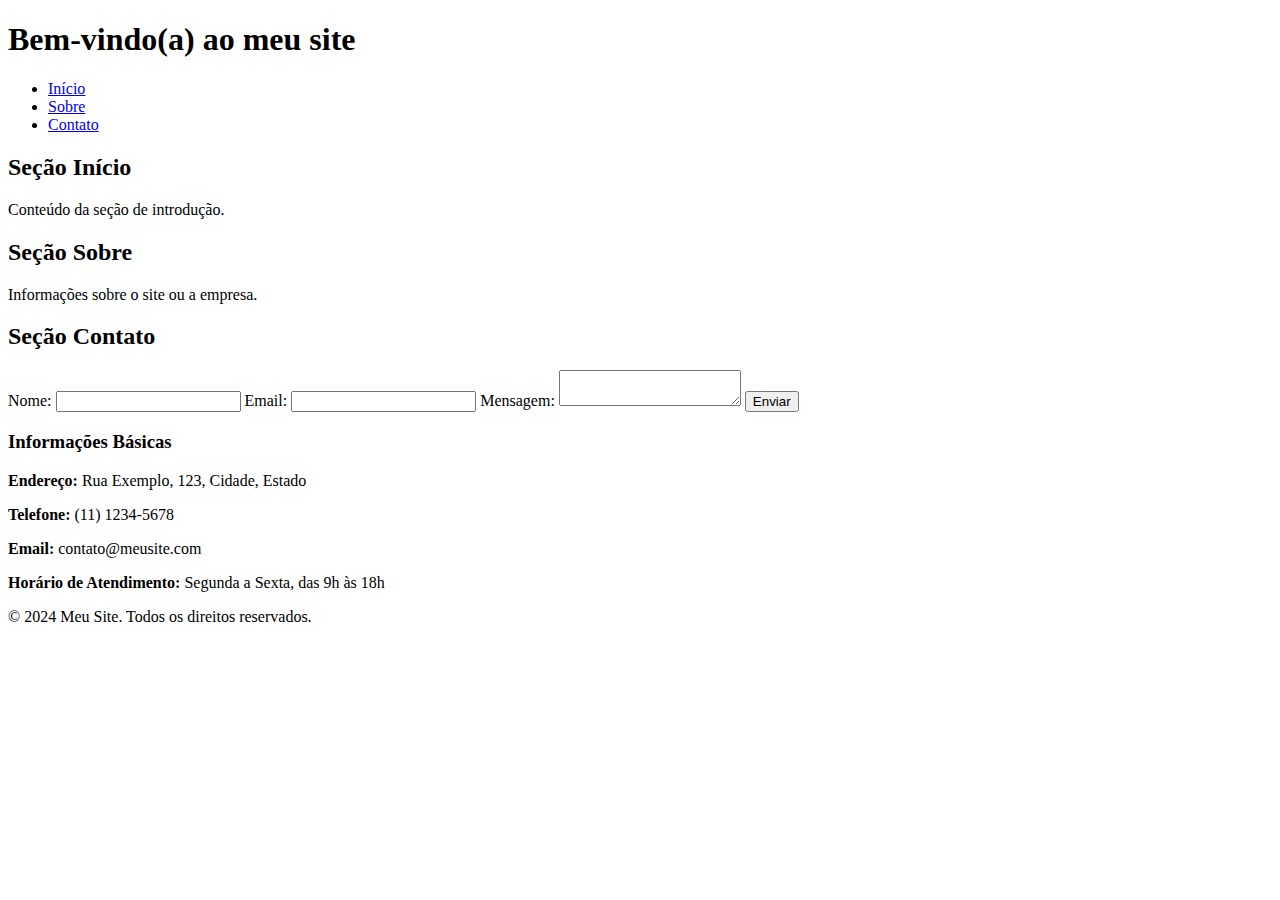
==== index.html @ 5ea0afc4 "feature subpasta errada" ====
<!DOCTYPE html>
<html lang="pt-BR">
<head>
    <meta charset="UTF-8">
    <meta name="viewport" content="width=device-width, initial-scale=1.0">
    <meta http-equiv="X-UA-Compatible" content="ie=edge">
    <title>Exercício 1 do desafio do front-end</title>
    
</head>
<body>
    <header>
        <h1>Bem-vindo(a) ao meu site</h1>
        <nav>
            <ul>
                <li><a href="#home">Início</a></li>
                <li><a href="#sobre">Sobre</a></li>
                <li><a href="#contato">Contato</a></li>
            </ul>
        </nav>
    </header>

    <main>
        <section id="home">
            <h2>Seção Início</h2>
            <p>Conteúdo da seção de introdução.</p>
        </section>
        
        <section id="sobre">
            <h2>Seção Sobre</h2>
            <p>Informações sobre o site ou a empresa.</p>
        </section>

        <section id="contato">
            <h2>Seção Contato</h2>
            <form action="#" method="post">
                <label for="nome">Nome:</label>
                <input type="text" id="nome" name="nome" required>
                
                <label for="email">Email:</label>
                <input type="email" id="email" name="email" required>
                
                <label for="mensagem">Mensagem:</label>
                <textarea id="mensagem" name="mensagem" required></textarea>
                
                <button type="submit">Enviar</button>
            </form>
        </section>
    </main>

    <main>
        <section>
            <aside>
                <h3>Informações Básicas</h3>
                <p><strong>Endereço:</strong> Rua Exemplo, 123, Cidade, Estado</p>
                <p><strong>Telefone:</strong> (11) 1234-5678</p>
                <p><strong>Email:</strong> contato@meusite.com</p>
                <p><strong>Horário de Atendimento:</strong> Segunda a Sexta, das 9h às 18h</p>
            </aside>
        </section>
    </main>
    <footer>
        <p>&copy; 2024 Meu Site. Todos os direitos reservados.</p>
    </footer>

</body>
</html>
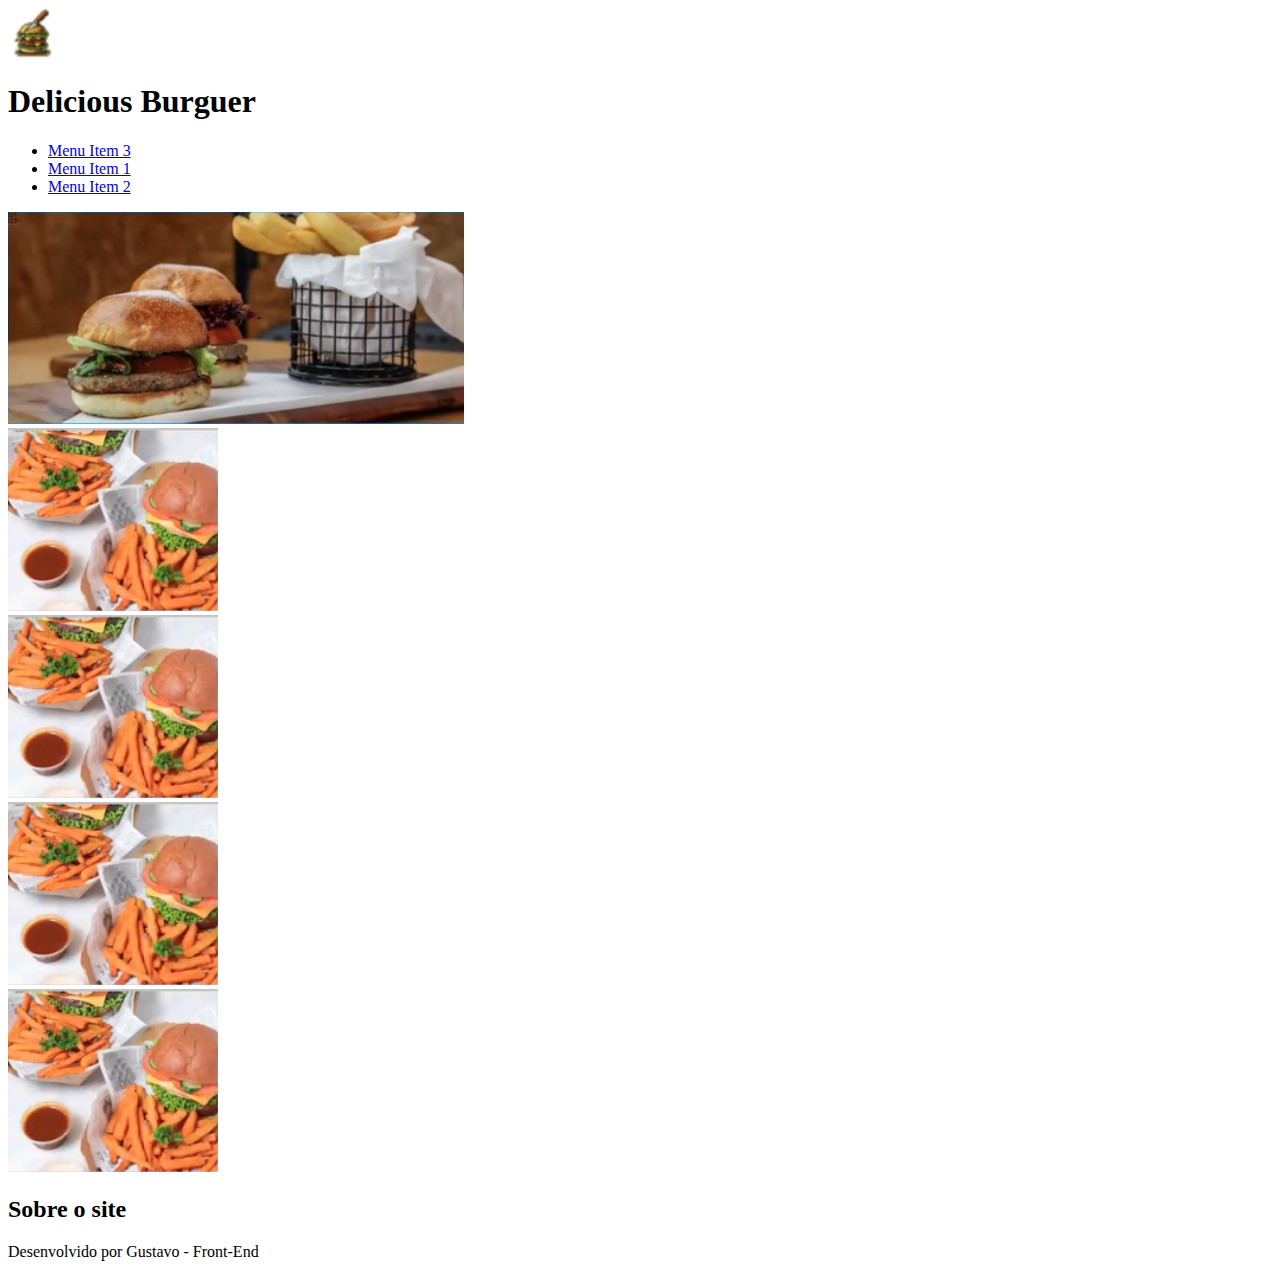
==== commit 56afa123: "feature: aula 04 logo" ====
--- a/index.html
+++ b/index.html
@@ -3,63 +3,55 @@
 <head>
     <meta charset="UTF-8">
     <meta name="viewport" content="width=device-width, initial-scale=1.0">
-    <meta http-equiv="X-UA-Compatible" content="ie=edge">
-    <title>Exercício 1 do desafio do front-end</title>
-    
+    <link rel="icon" href="logo.webp" type="image/png">
+    <title>Wireframe do Site</title>
 </head>
 <body>
+    <!-- Cabeçalho com logo e menu -->
     <header>
-        <h1>Bem-vindo(a) ao meu site</h1>
+        <div class="logo">
+            <!-- Logo do site -->
+            <img src="logo.ico" alt="Logo do site de uma hamburgueria" width="50px">
+            
+        </div>
         <nav>
+            <h1>Delicious Burguer</h1>
             <ul>
-                <li><a href="#home">Início</a></li>
-                <li><a href="#sobre">Sobre</a></li>
-                <li><a href="#contato">Contato</a></li>
-            </ul>
+                <li><a href="#">Menu Item 3</a></li>
+                <li><a href="#">Menu Item 1</a></li>
+                <li><a href="#">Menu Item 2</a></li>
+            </ul>          
         </nav>
     </header>
+    <!-- Imagem do destaque -->
+    <section class="destaque">
+        <img src="banner.webp" alt="Imagem de destaque com hambúrguer e batatas" title="Imagem de destaque com hambúrguer e batatas">
+    </section>
 
-    <main>
-        <section id="home">
-            <h2>Seção Início</h2>
-            <p>Conteúdo da seção de introdução.</p>
-        </section>
-        
-        <section id="sobre">
-            <h2>Seção Sobre</h2>
-            <p>Informações sobre o site ou a empresa.</p>
-        </section>
+    <!-- Galeria de produtos -->
+    <section class="galeria">
+        <div class="produto">
+            <img src="item.webp" alt="Imagem do produto 1">
+        </div>
+        <div class="produto">
+            <img src="item.webp" alt="Imagem do produto 2">
+        </div>
+        <div class="produto">
+            <img src="item.webp" alt="Imagem do produto 3">
+        </div>
+        <div class="produto">
+            <img src="item.webp" alt="Imagem do produto 4">
+        </div>
+    </section>
 
-        <section id="contato">
-            <h2>Seção Contato</h2>
-            <form action="#" method="post">
-                <label for="nome">Nome:</label>
-                <input type="text" id="nome" name="nome" required>
-                
-                <label for="email">Email:</label>
-                <input type="email" id="email" name="email" required>
-                
-                <label for="mensagem">Mensagem:</label>
-                <textarea id="mensagem" name="mensagem" required></textarea>
-                
-                <button type="submit">Enviar</button>
-            </form>
-        </section>
-    </main>
+    <!-- Seção sobre o site -->
+    <section class="sobre">
+        <h2>Sobre o site</h2>
+    </section>
 
-    <main>
-        <section>
-            <aside>
-                <h3>Informações Básicas</h3>
-                <p><strong>Endereço:</strong> Rua Exemplo, 123, Cidade, Estado</p>
-                <p><strong>Telefone:</strong> (11) 1234-5678</p>
-                <p><strong>Email:</strong> contato@meusite.com</p>
-                <p><strong>Horário de Atendimento:</strong> Segunda a Sexta, das 9h às 18h</p>
-            </aside>
-        </section>
-    </main>
+    <!-- Rodapé -->
     <footer>
-        <p>&copy; 2024 Meu Site. Todos os direitos reservados.</p>
+        <p>Desenvolvido por Gustavo - Front-End</p>
     </footer>
 
 </body>
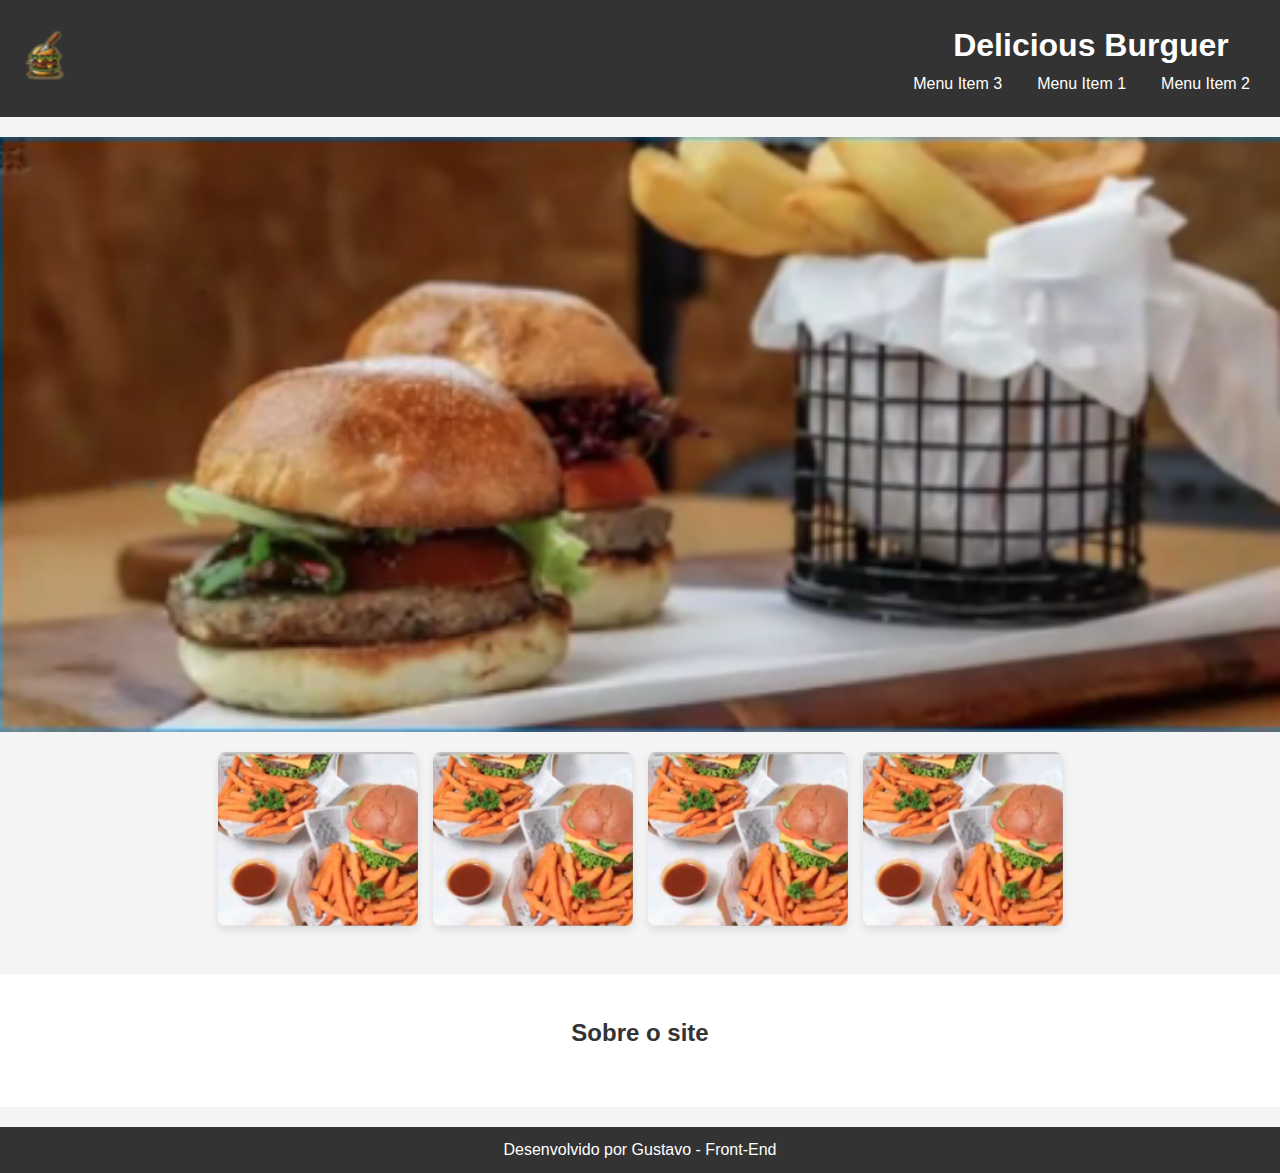
==== commit f7b96a5b: "dados da aula6" ====
--- a/index.html
+++ b/index.html
@@ -4,7 +4,9 @@
     <meta charset="UTF-8">
     <meta name="viewport" content="width=device-width, initial-scale=1.0">
     <link rel="icon" href="logo.webp" type="image/png">
+    <link rel="stylesheet" href="styles.css">
     <title>Wireframe do Site</title>
+    
 </head>
 <body>
     <!-- Cabeçalho com logo e menu -->
@@ -12,7 +14,6 @@
         <div class="logo">
             <!-- Logo do site -->
             <img src="logo.ico" alt="Logo do site de uma hamburgueria" width="50px">
-            
         </div>
         <nav>
             <h1>Delicious Burguer</h1>
--- a/styles.css
+++ b/styles.css
@@ -0,0 +1,125 @@
+/* Reset básico */
+* {
+    margin: 0;
+    padding: 0;
+    box-sizing: border-box;
+}
+
+body {
+    font-family: Arial, sans-serif;
+    line-height: 1.6;
+    color: #333;
+    background-color: #f4f4f4;
+}
+
+/* Estilização do cabeçalho */
+header {
+    display: flex;
+    justify-content: space-between;
+    align-items: center;
+    padding: 20px;
+    background-color: #333;
+    color: #fff;
+}
+
+/* Estilo para o título centralizado */
+header h1 {
+    flex: 1;
+    text-align: center;
+    margin: 0;
+}
+
+/* Estilo para o menu */
+header nav ul {
+    display: flex;
+    list-style: none;
+    gap: 15px;
+    margin: 0;
+}
+
+header nav ul li a {
+    color: #fff;
+    text-decoration: none;
+}
+
+
+.logo img {
+    width: 50px;
+    height: auto;
+}
+
+nav h1 {
+    text-align: center;
+    display: inline-block;
+}
+
+nav ul {
+    list-style: none;
+    display: flex;
+    margin: 0;
+    padding: 0;
+    gap: 15px;
+
+}
+nav h1 {
+    margin-left: 50px;
+}
+
+nav ul li a {
+    color: #fff;
+    text-decoration: none;
+    padding: 5px 10px;
+    color: #fff;
+}
+
+nav ul li a:hover {
+    background-color: #555;
+    border-radius: 4px;
+    text-decoration: none;
+}
+
+/* Seção de destaque */
+.destaque img {
+    width: 100%;
+    height: auto;
+    display: block;
+    margin-top: 20px;
+}
+
+/* Galeria de produtos */
+.galeria {
+    display: flex;
+    flex-wrap: wrap;
+    gap: 15px;
+    padding: 20px;
+    justify-content: center;
+}
+
+.produto img {
+    width: 200px;
+    height: auto;
+    border-radius: 8px;
+    box-shadow: 0 4px 8px rgba(0, 0, 0, 0.1);
+}
+
+/* Seção sobre */
+.sobre {
+    text-align: center;
+    padding: 40px 20px;
+    background-color: #fff;
+    margin: 20px 0;
+}
+
+.sobre h2 {
+    font-size: 24px;
+    margin-bottom: 15px;
+}
+
+/* Rodapé */
+footer {
+    text-align: center;
+    padding: 10px;
+    background-color: #333;
+    color: #fff;
+    margin-top: 20px;
+}
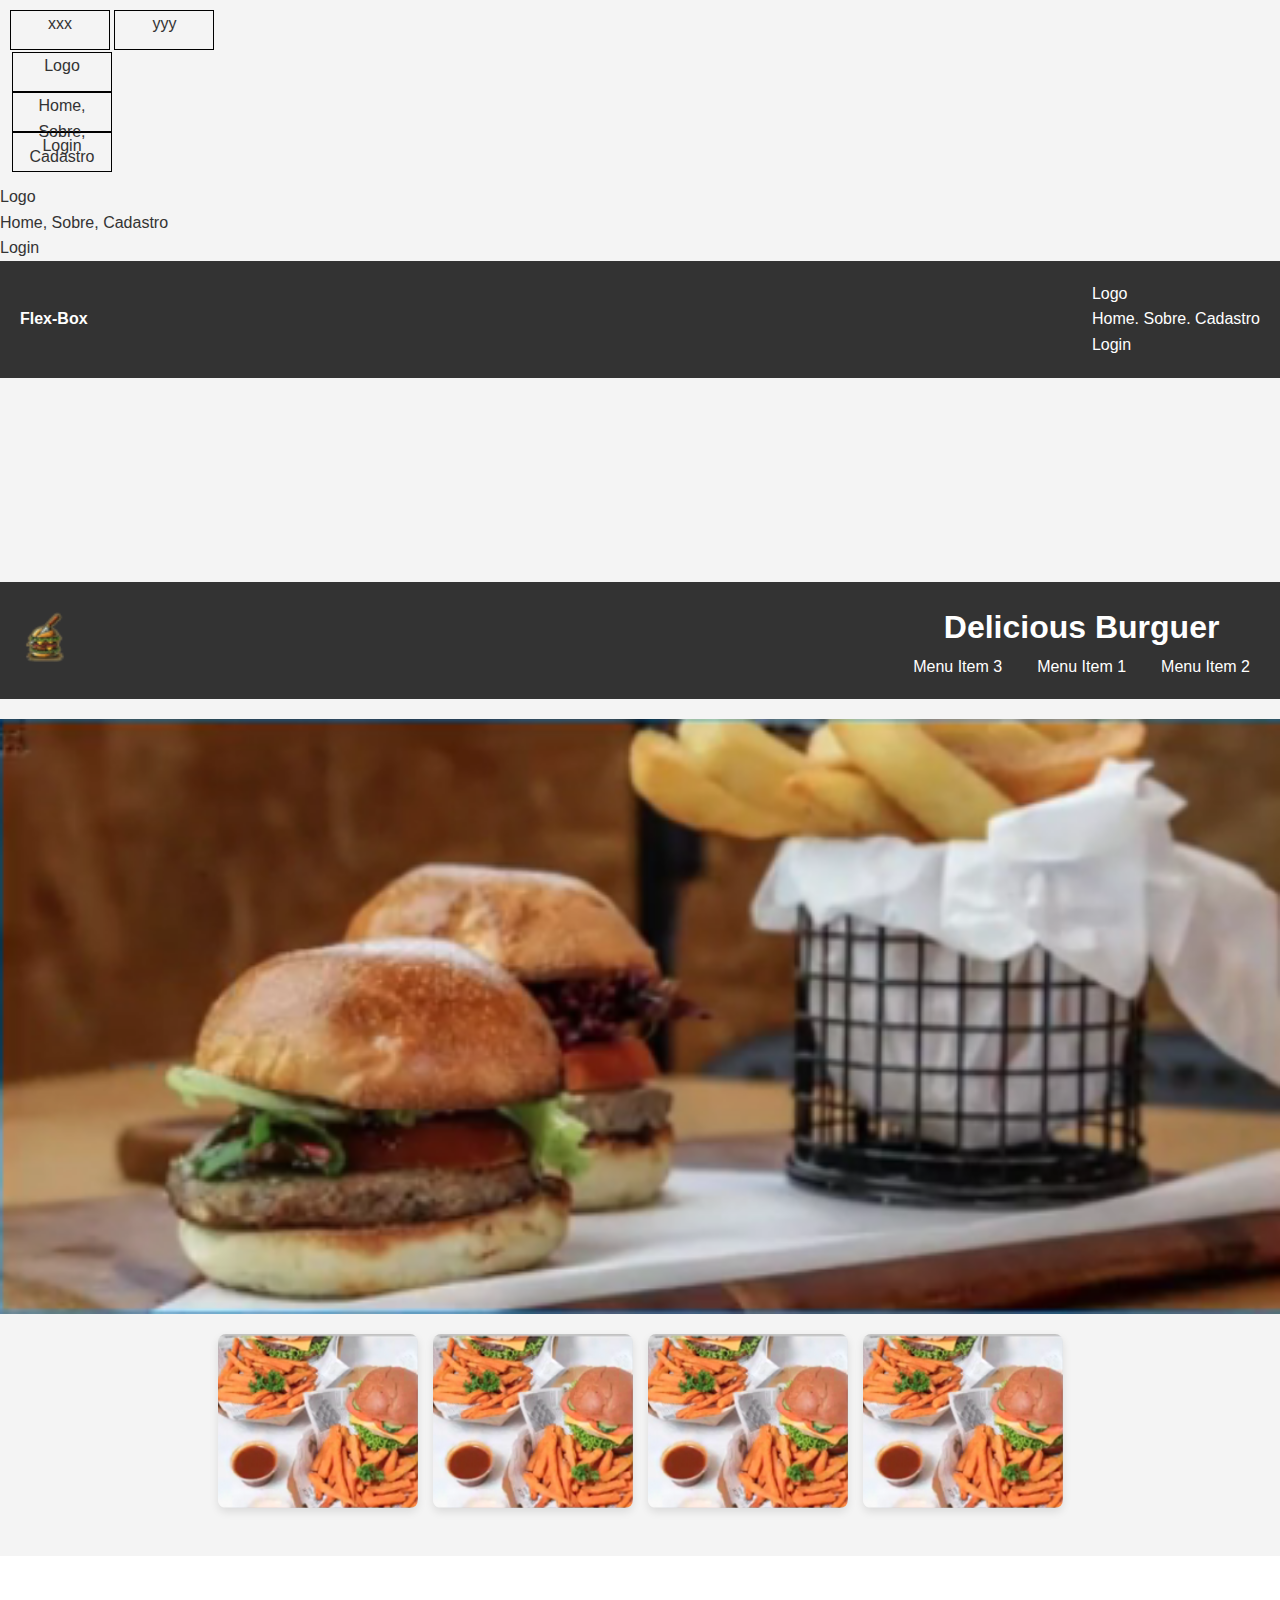
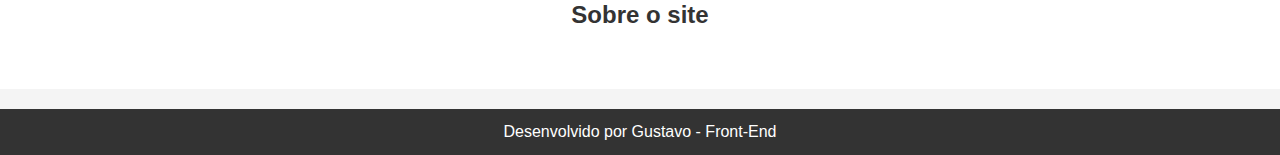
==== commit cf7c74a8: "aula 7 - estrutura layout" ====
--- a/index.html
+++ b/index.html
@@ -9,6 +9,45 @@
     
 </head>
 <body>
+    <div id="estudo">
+        <div>xxx</div>
+        <div>yyy</div>
+   
+        <table>
+            <tbody>
+                <tr>
+                    <td>Logo</td>
+                    <td>Home, Sobre, Cadastro</td>
+                    <td>Login</td>
+                </tr>
+            </tbody>
+        </table>
+    </div>
+    <div>
+        <div id="estrutura-float">
+            <div>Logo</div>
+            <div>Home, Sobre, Cadastro</div>
+            <div>Login</div>
+        </div>
+    </div>
+    <header>
+        <b>Flex-Box</b>
+        <div id="estrutura-flexbox">
+            <div id="header">
+                <div>Logo</div>
+                <div>Home. Sobre. Cadastro</div>
+                <div class="col-login">Login</div>
+            </div>
+        </div>        
+    </header>
+    <br>
+    <br>
+    <br>
+    <br>
+    <br>
+    <br>
+    <br>
+    <br>
     <!-- Cabeçalho com logo e menu -->
     <header>
         <div class="logo">
@@ -16,7 +55,7 @@
             <img src="logo.ico" alt="Logo do site de uma hamburgueria" width="50px">
         </div>
         <nav>
-            <h1>Delicious Burguer</h1>
+            <h1 class="h1">Delicious Burguer</h1>
             <ul>
                 <li><a href="#">Menu Item 3</a></li>
                 <li><a href="#">Menu Item 1</a></li>
@@ -24,6 +63,7 @@
             </ul>          
         </nav>
     </header>
+    
     <!-- Imagem do destaque -->
     <section class="destaque">
         <img src="banner.webp" alt="Imagem de destaque com hambúrguer e batatas" title="Imagem de destaque com hambúrguer e batatas">
--- a/styles.css
+++ b/styles.css
@@ -4,6 +4,51 @@
     padding: 0;
     box-sizing: border-box;
 }
+
+#estudo {
+    margin: 10px;
+}
+
+
+#estudo div{
+    display: inline-block;
+    border: 1px solid #000;
+    width: 100px;
+    height: 40px;
+    text-align: center ;
+}
+
+#estudo table{
+    width: 100px;
+}
+#estudo table td {
+    display: inline-block;
+    border: 1px solid #000;
+    width: 100px;
+    height: 40px;
+    text-align: center ;
+}
+
+#estudo #estrutura-flexbox #header{
+    display: flex;
+    flex-direction: row;
+}
+
+#estudo #estrutura-flexbox #header div{
+    border: 1px solid #000;
+    width: 33%;
+    text-align: center ;
+    padding: 10px;
+}
+
+
+
+
+
+
+
+
+
 
 body {
     font-family: Arial, sans-serif;
@@ -15,31 +60,17 @@
 /* Estilização do cabeçalho */
 header {
     display: flex;
+    align-items: center;
     justify-content: space-between;
-    align-items: center;
+    background-color: #333;
     padding: 20px;
-    background-color: #333;
     color: #fff;
 }
 
-/* Estilo para o título centralizado */
-header h1 {
-    flex: 1;
+.h1 {
+    flex-grow: 1;
     text-align: center;
     margin: 0;
-}
-
-/* Estilo para o menu */
-header nav ul {
-    display: flex;
-    list-style: none;
-    gap: 15px;
-    margin: 0;
-}
-
-header nav ul li a {
-    color: #fff;
-    text-decoration: none;
 }
 
 
@@ -48,21 +79,17 @@
     height: auto;
 }
 
-nav h1 {
-    text-align: center;
-    display: inline-block;
-}
+
 
 nav ul {
     list-style: none;
     display: flex;
-    margin: 0;
-    padding: 0;
     gap: 15px;
 
 }
-nav h1 {
-    margin-left: 50px;
+
+nav {
+    text-decoration: center;
 }
 
 nav ul li a {
